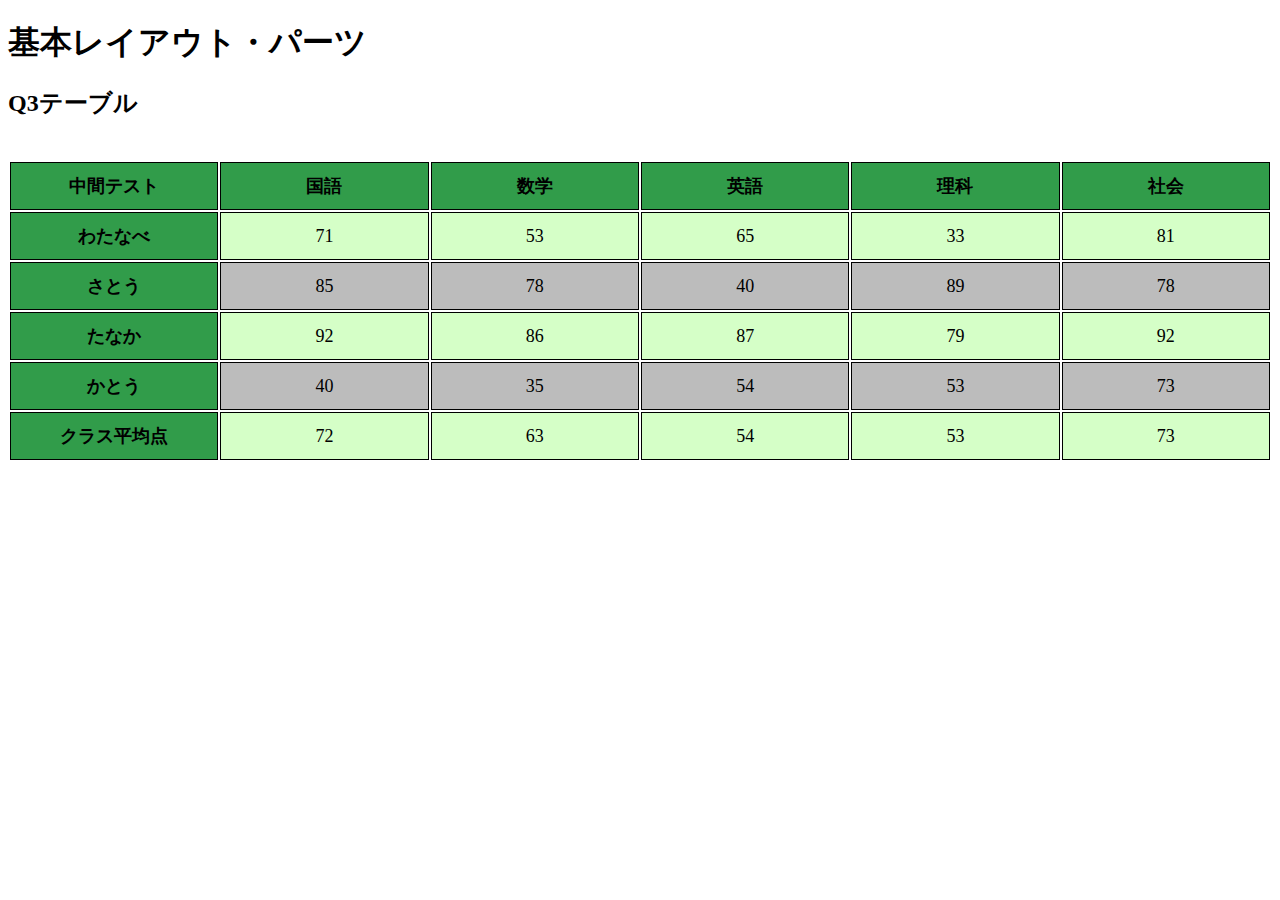
==== q3/q3/index.html @ 8c99ce37 "first" ====
<!DOCTYPE html>
<html lang="ja">

<head>
  <meta charset="UTF-8">
  <meta name="viewport" content="width=device-width, initial-scale=1.0">
  <link rel="stylesheet" href="./css/reset.css">
  <link rel="stylesheet" href="./css/base.css">
  <link rel="stylesheet" href="./css/style.css">
  <title>LayoutParts-Q3</title>
</head>

<body>
  <div class="wrapper">
    <h1 class="title">基本レイアウト・パーツ</h1>
    <h2 class="sub--title">Q3テーブル</h2>
    <div class="table--area">
      <table class="cell--table">
        <!-- Q3回答ここから -->
        <tr>
          <th>中間テスト</th>
          <th>国語</th>
          <th>数学</th>
          <th>英語</th>
          <th>理科</th>
        　<th>社会</th>
        </tr>
        <tr>
          <th>わたなべ</th>
          <td>71</td>
          <td>53</td>
          <td>65</td>
          <td>33</td>
          <td>81</td>
        </tr>
        <tr>
          <th>さとう</th>
          <td>85</td>
          <td>78</td>
          <td>40</td>
          <td>89</td>
          <td>78</td>
        </tr>
        <tr>
          <th>たなか</th>
          <td>92</td>
          <td>86</td>
          <td>87</td>
          <td>79</td>
          <td>92</td>
        </tr>
        <tr>
          <th>かとう</th>
          <td>40</td>
          <td>35</td>
          <td>54</td>
          <td>53</td>
          <td>73</td>
        </tr>
        <tr>
          <th>クラス平均点</th>
          <td>72</td>
          <td>63</td>
          <td>54</td>
          <td>53</td>
          <td>73</td>
        </tr>
        <!-- Q3回答ここまで -->
      </table>
    </div>
  </div>
</body>

</html>
---- q3/q3/css/style.css ----
@charset "UTF-8";
.cell--table{
  font-size: 18px;
  width:100%;
  table-layout: fixed;
  text-align: center;
}
.cell--table th{
  background: #319c4a;
  line-height: 26px;
  border: solid 1px #000000;
  padding:10px;
}
.cell--table td{
  line-height: 22px;
  border: solid 1px #000000;
  padding:10px;
}
.cell--table tr{
  background: #bcbcbc;
}
.cell--table tr:nth-child(2n){
  background: #d5ffc7;
}
.cell--table tr:last-child {
  border-top:1px double rgb(255,255,255);
}
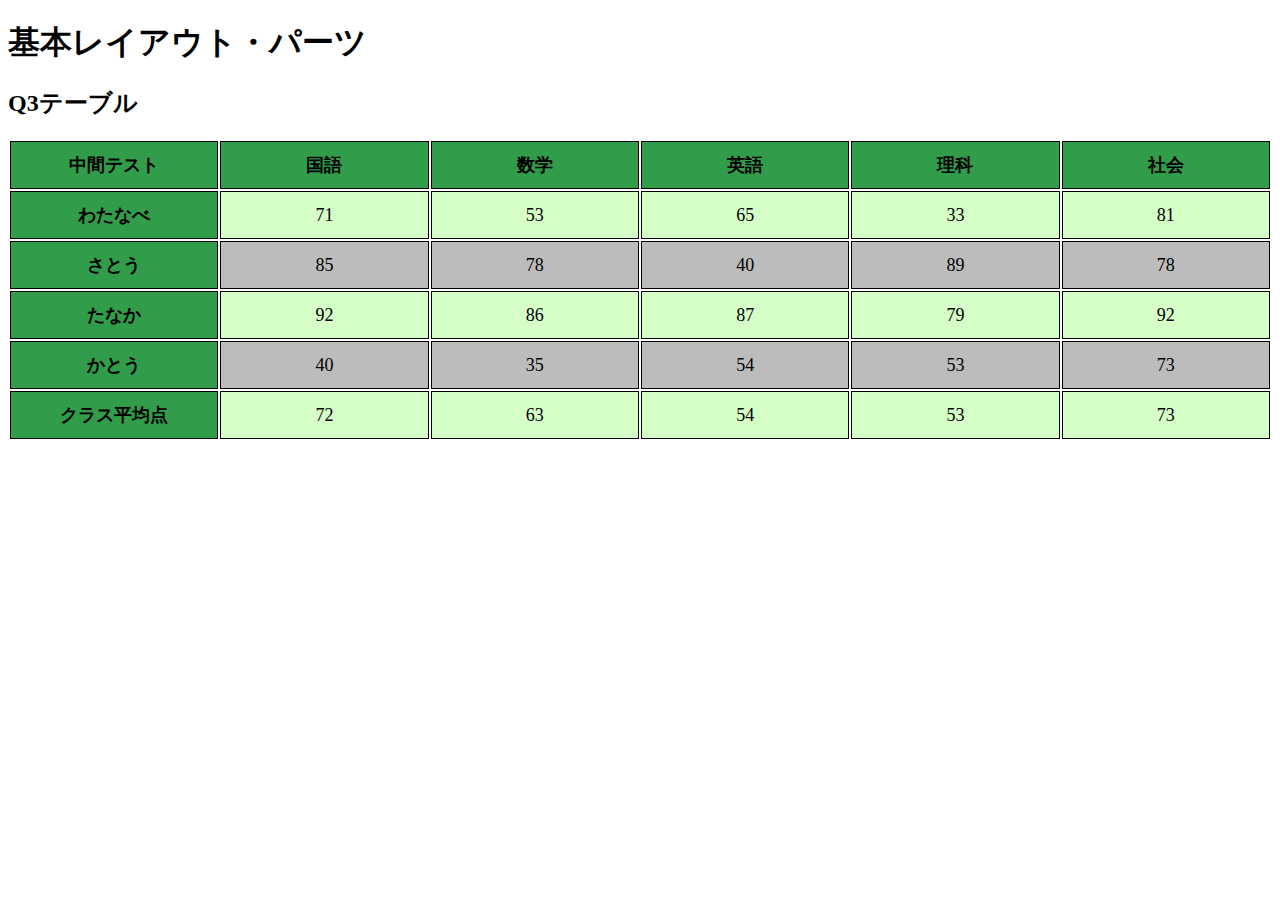
==== commit f46ce28b: "second" ====
--- a/q3/q3/index.html
+++ b/q3/q3/index.html
@@ -17,14 +17,17 @@
     <div class="table--area">
       <table class="cell--table">
         <!-- Q3回答ここから -->
+      <thead>
         <tr>
           <th>中間テスト</th>
           <th>国語</th>
           <th>数学</th>
           <th>英語</th>
           <th>理科</th>
-        　<th>社会</th>
+          <th>社会</th>
         </tr>
+      </thead>
+      <tbody>
         <tr>
           <th>わたなべ</th>
           <td>71</td>
@@ -65,6 +68,7 @@
           <td>53</td>
           <td>73</td>
         </tr>
+      </tbody>
         <!-- Q3回答ここまで -->
       </table>
     </div>
--- a/q3/q3/css/style.css
+++ b/q3/q3/css/style.css
@@ -19,7 +19,7 @@
 .cell--table tr{
   background: #bcbcbc;
 }
-.cell--table tr:nth-child(2n){
+.cell--table tr:nth-child(2n-1){
   background: #d5ffc7;
 }
 .cell--table tr:last-child {
